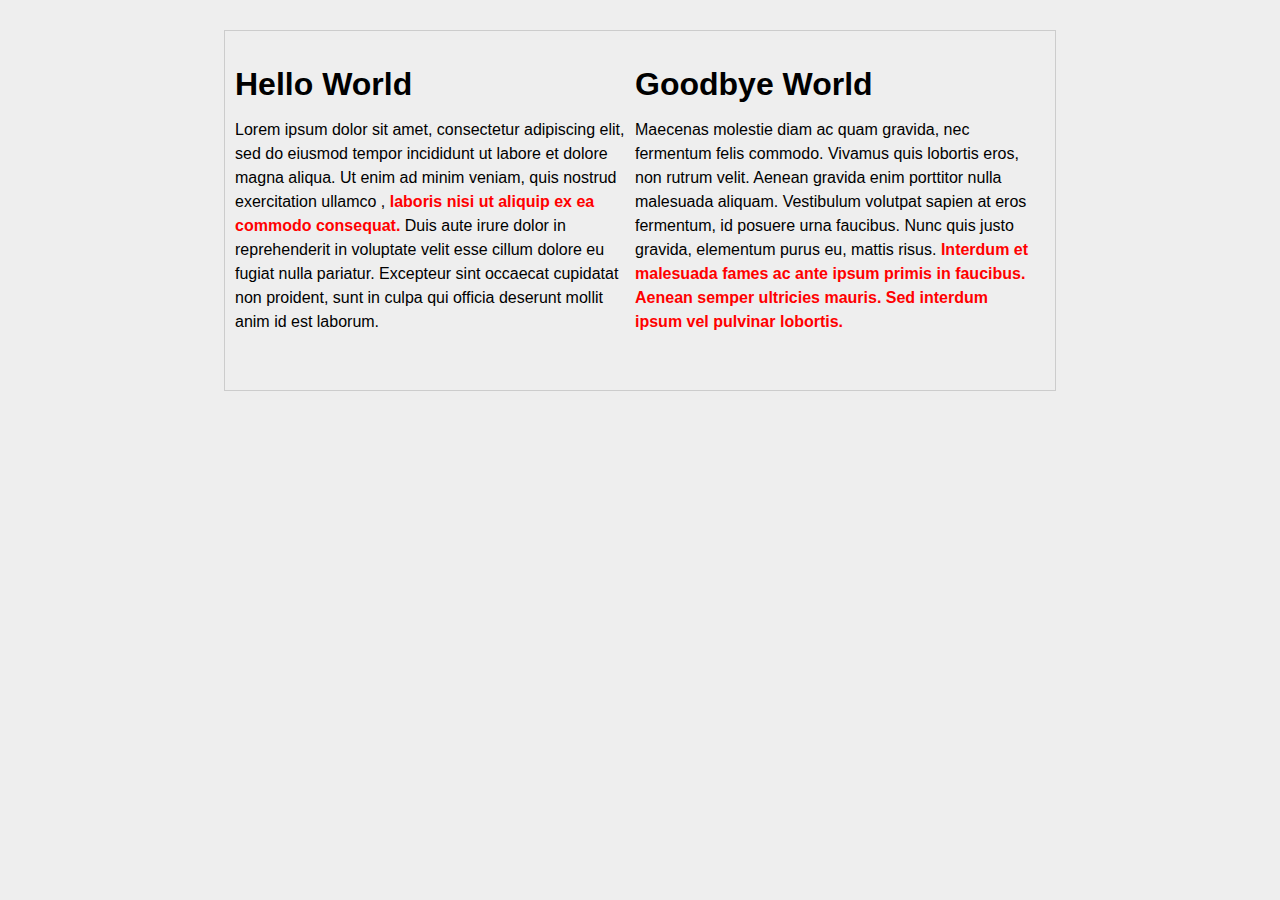
==== index.html @ b3ab7b9a "some simple styling" ====
<!DOCTYPE html>
<html>
<head>
    <title> Basic Styling</title>
    <style>
        body {
            background: #eeeeee;
        font-family: arial;
        line-height: 1.5em;
        }

        #container { border: 1px #cccccc solid;
        padding:20px 20px 40px 10px; 
        margin-top:30px;
        width:800px;
        margin: 30px auto;
        overflow: hidden;
        }

.emp { color:red;
font-weight: bold;}

.side-a{float:left; width:50%;}

        </style>
</head>

<body>
    <div id="container">
        <div class="side-a">
        <h1>Hello World</h1>
        <p>Lorem ipsum dolor sit amet, consectetur adipiscing elit, sed do eiusmod tempor incididunt ut labore et dolore magna aliqua. Ut enim ad minim veniam, quis nostrud exercitation ullamco , <span class="emp">laboris nisi ut aliquip ex ea commodo consequat.</span> Duis aute irure dolor in reprehenderit in voluptate velit esse cillum dolore eu fugiat nulla pariatur. Excepteur sint occaecat cupidatat non proident, sunt in culpa qui officia deserunt mollit anim id est laborum.
        </p>
        </div>

        <div class="side-b">
        <h1>Goodbye World</h1>
        <p>Maecenas molestie diam ac quam gravida, nec fermentum felis commodo. Vivamus quis lobortis eros, non rutrum velit. Aenean gravida enim porttitor nulla malesuada aliquam. Vestibulum volutpat sapien at eros fermentum, id posuere urna faucibus. Nunc quis justo gravida, elementum purus eu, mattis risus. <span class="emp"> Interdum et malesuada fames ac ante ipsum primis in faucibus. Aenean semper ultricies mauris. Sed interdum ipsum vel pulvinar lobortis. </span>         
        </p>
        </div>
    </div>
</body>

</html>
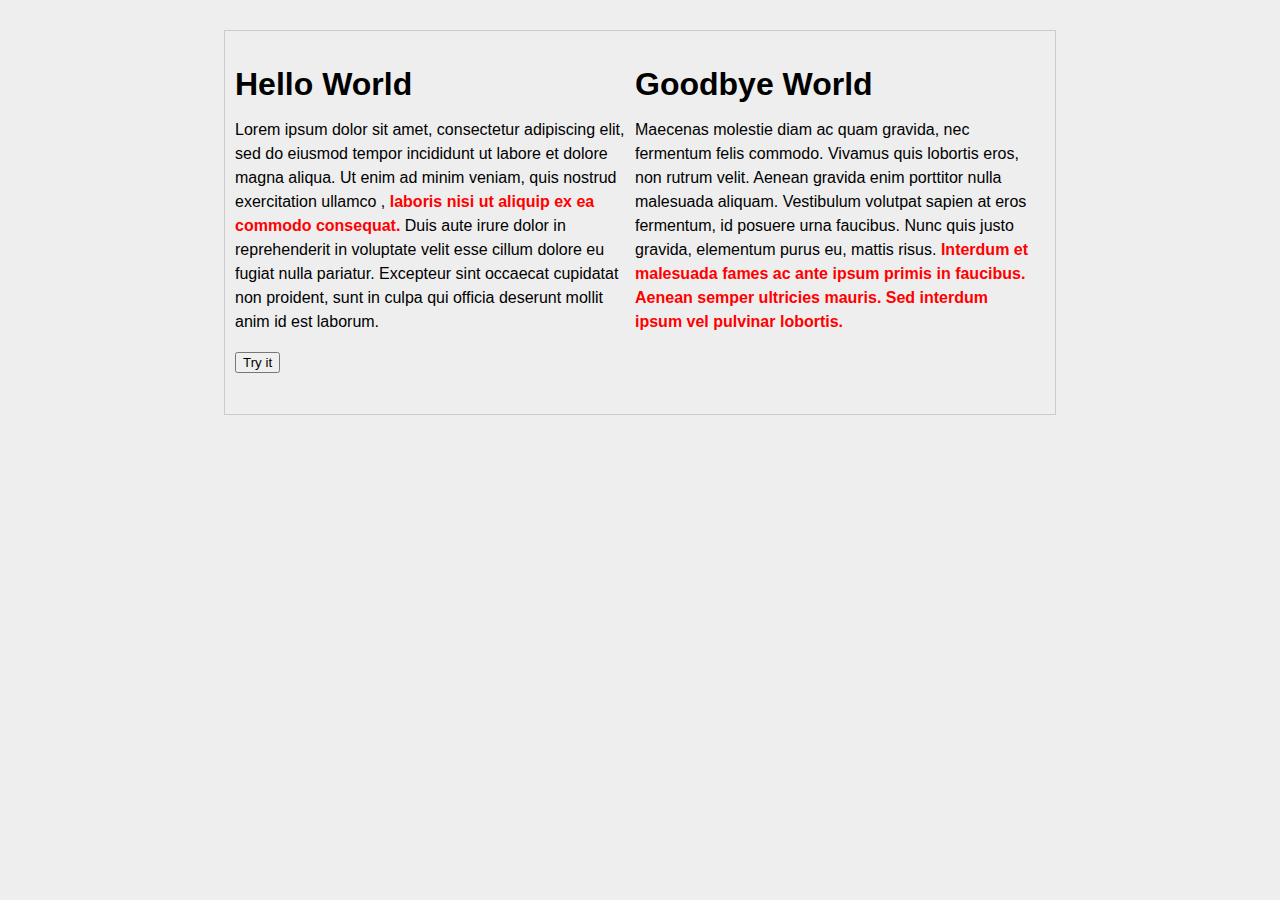
==== commit c55ff16d: "javascript button that adds elements" ====
--- a/index.html
+++ b/index.html
@@ -1,42 +1,75 @@
 <!DOCTYPE html>
 <html>
+
 <head>
     <title> Basic Styling</title>
     <style>
         body {
             background: #eeeeee;
-        font-family: arial;
-        line-height: 1.5em;
+            font-family: arial;
+            line-height: 1.5em;
         }
 
-        #container { border: 1px #cccccc solid;
-        padding:20px 20px 40px 10px; 
-        margin-top:30px;
-        width:800px;
-        margin: 30px auto;
-        overflow: hidden;
+        #container {
+            border: 1px #cccccc solid;
+            padding: 20px 20px 40px 10px;
+            margin-top: 30px;
+            width: 800px;
+            margin: 30px auto;
+            overflow: hidden;
         }
 
-.emp { color:red;
-font-weight: bold;}
+        .emp {
+            color: red;
+            font-weight: bold;
+        }
 
-.side-a{float:left; width:50%;}
+        .side-a {
+            float: left;
+            width: 50%;
+        }
+    </style>
 
-        </style>
+    <script>
+        function myFunction() {
+            var theDiv = document.getElementById("container");
+            var btn = document.createElement("BUTTON");
+            var t = document.createTextNode("CLICK ME");
+            var br = document.createElement("br");
+            btn.appendChild(t);
+            
+            //document.body.append(btn);
+            theDiv.appendChild(btn);
+            theDiv.appendChild(br);
+        }
+    </script>
+
 </head>
 
 <body>
     <div id="container">
         <div class="side-a">
-        <h1>Hello World</h1>
-        <p>Lorem ipsum dolor sit amet, consectetur adipiscing elit, sed do eiusmod tempor incididunt ut labore et dolore magna aliqua. Ut enim ad minim veniam, quis nostrud exercitation ullamco , <span class="emp">laboris nisi ut aliquip ex ea commodo consequat.</span> Duis aute irure dolor in reprehenderit in voluptate velit esse cillum dolore eu fugiat nulla pariatur. Excepteur sint occaecat cupidatat non proident, sunt in culpa qui officia deserunt mollit anim id est laborum.
-        </p>
+            <h1>Hello World</h1>
+            <p>Lorem ipsum dolor sit amet, consectetur adipiscing elit, sed do eiusmod tempor incididunt ut labore et
+                dolore magna aliqua. Ut enim ad minim veniam, quis nostrud exercitation ullamco , <span class="emp">laboris
+                    nisi ut aliquip ex ea commodo consequat.</span> Duis aute irure dolor in reprehenderit in voluptate
+                velit esse cillum dolore eu fugiat nulla pariatur. Excepteur sint occaecat cupidatat non proident, sunt
+                in culpa qui officia deserunt mollit anim id est laborum.
+            </p>
         </div>
 
         <div class="side-b">
-        <h1>Goodbye World</h1>
-        <p>Maecenas molestie diam ac quam gravida, nec fermentum felis commodo. Vivamus quis lobortis eros, non rutrum velit. Aenean gravida enim porttitor nulla malesuada aliquam. Vestibulum volutpat sapien at eros fermentum, id posuere urna faucibus. Nunc quis justo gravida, elementum purus eu, mattis risus. <span class="emp"> Interdum et malesuada fames ac ante ipsum primis in faucibus. Aenean semper ultricies mauris. Sed interdum ipsum vel pulvinar lobortis. </span>         
-        </p>
+            <h1>Goodbye World</h1>
+            <p>Maecenas molestie diam ac quam gravida, nec fermentum felis commodo. Vivamus quis lobortis eros, non
+                rutrum velit. Aenean gravida enim porttitor nulla malesuada aliquam. Vestibulum volutpat sapien at eros
+                fermentum, id posuere urna faucibus. Nunc quis justo gravida, elementum purus eu, mattis risus. <span
+                    class="emp"> Interdum et malesuada fames ac ante ipsum primis in faucibus. Aenean semper ultricies
+                    mauris. Sed interdum ipsum vel pulvinar lobortis. </span>
+            </p>
+        </div>
+
+        <div>
+            <button onclick="myFunction()">Try it</button>
         </div>
     </div>
 </body>
